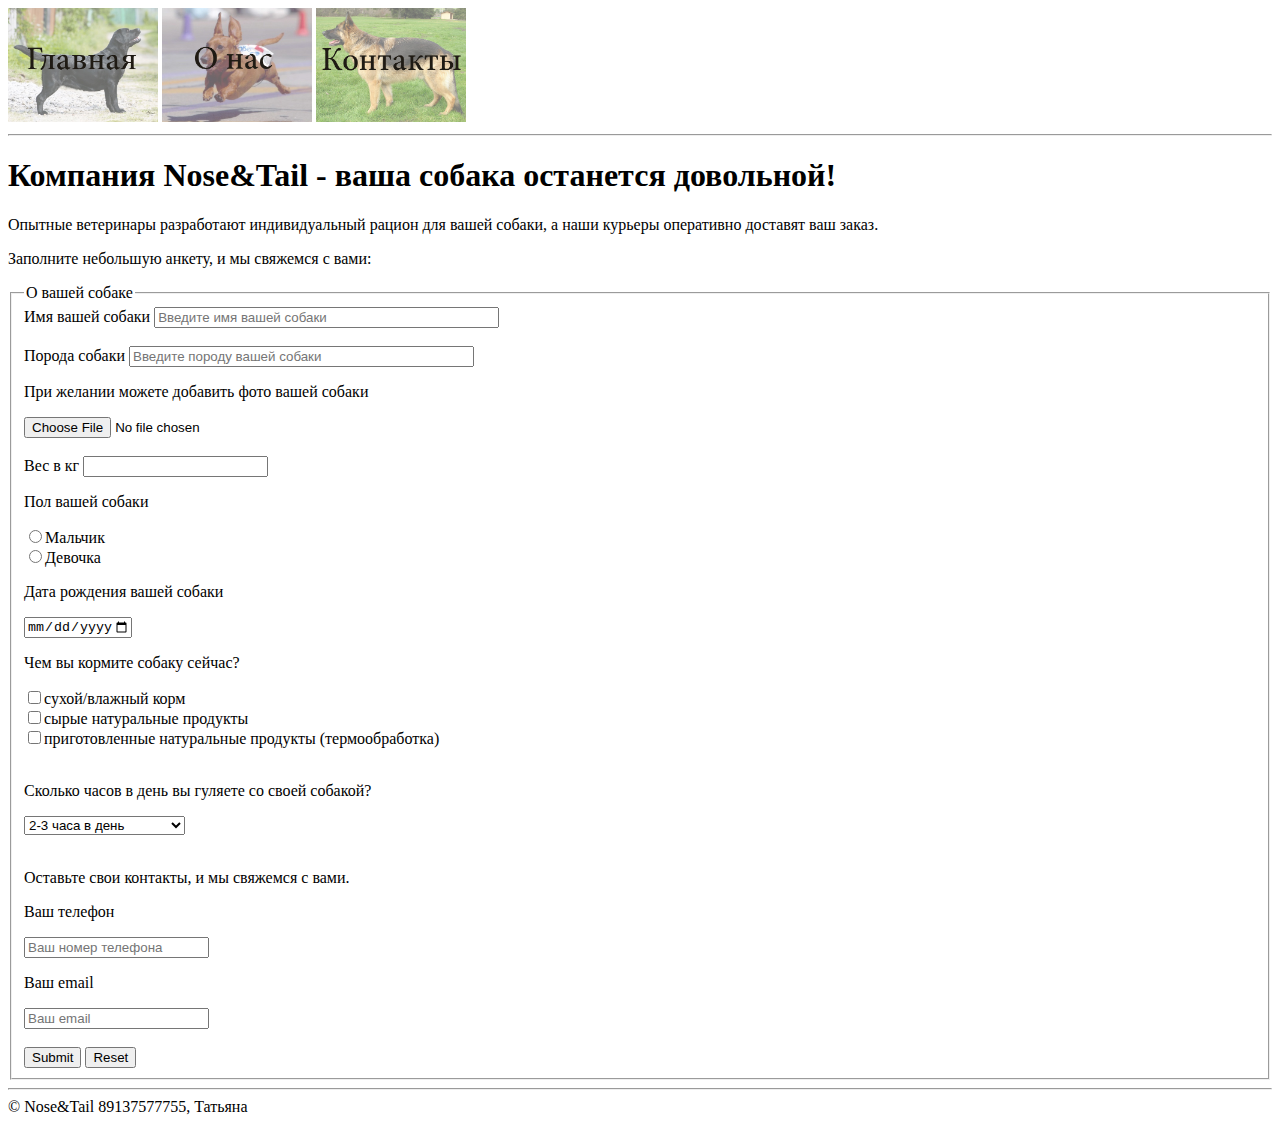
==== index.html @ 1930c11f "init" ====
<!DOCTYPE html>
<html lang="ru">
<head>
    <meta charset="utf-8">
    <title>Главная</title>
</head>
<body>
    
    <header>
        <a href="#"><img src="images/Labrador.jpg" width="150" alt="labrador"></a>
        <a href="pages/about.html"><img src="images/Dachshund.jpg" width="150" alt="dachshund"></a>
        <a href="pages/contacts.html" title="свяжитесь с
нами"><img src="images/German_Shepherd.jpg" width="150" alt="german shepherd"></a>
<hr>
    </header>

    <main>
    <!--Текст-->  
    <h1>Компания Nose&amp;Tail - ваша собака останется довольной!</h1>

    <p>Опытные ветеринары разработают индивидуальный рацион для вашей собаки, а наши курьеры оперативно доставят ваш заказ.</p>
   
    <p>Заполните небольшую анкету, и мы свяжемся с вами:</p>
    <!--Интерактивная форма-->  
    <form>
    <fieldset>
    <legend>О вашей собаке</legend>

    <!--Текстовые поля для имени и породы-->  
    Имя вашей собаки <input type="text" name="nickname" placeholder="Введите имя вашей собаки" size="40">
    <br>
    <br>
    Порода собаки <input type="text" name="breed" placeholder="Введите породу вашей собаки" size="40">
    <br>
    
    <!--Фото-->  
    <p>При желании можете добавить фото вашей собаки</p>
    <input type="file" name="photo">
    <br>
    
    <!--Чиловое поле для веса-->  
    <br>
    Вес в кг <input type="number" name="weight" placeholder="" required="required">
    
   <!--Пол, переключатель-->  
    <p>Пол вашей собаки</p>
    <input type="radio" name="sex" value="auto" id="boy"><label for="boy">Мальчик</label><br>
    <input type="radio" name="sex" value="auto" id="girl"><label for="girl">Девочка</label><br>
    
    <!--Дата рождения-->  
    <p>Дата рождения вашей собаки</p>
    <input type="date" name="birthday" min="2000-06-17" max="2022-06-17">

    <!--Тип корма, флажки-->  
    <br>
    <p>Чем вы кормите собаку сейчас?</p>
    <input type="checkbox" name="type1">сухой/влажный корм<br>
    <input type="checkbox" name="type2">сырые натуральные продукты<br>
    <input type="checkbox" name="type3">приготовленные натуральные продукты (термообработка)<br>
    <br>

    <!--Активность, раскрывающийся список--> 
    <p>Сколько часов в день вы гуляете со своей собакой?</p>
    <select name="activity">
        <option>Меньше 1 часа в день</option>
        <option selected>2-3 часа в день</option>
        <option>Более 3 часов в день</option>
    </select>
    <br>

    <!--Текстовые поля, телефон и емейл--> 
    <br>
    <p>Оставьте свои контакты, и мы свяжемся с вами.</p>
    <p>Ваш телефон</p>
    
    <input type="tel" name="phone" placeholder="Ваш номер телефона">
   
    <p>Ваш email</p>
    <input type="email" name="mail" placeholder="Ваш email">
    <br>

    <!--Кнопки "отправить" и "сбросить"--> 
    <br>
    <input type="submit" name="submit">
    <input type="reset" name="reset">
    
    </fieldset>
    </form>
    
  
       
    </main>
    <footer>


        
      <!--CC BY-SA 3.0 -->  
        
        <hr>
        <span>&copy;&nbsp;Nose&amp;Tail</span>
        89137577755, Татьяна
    </footer>
</body>
</html>
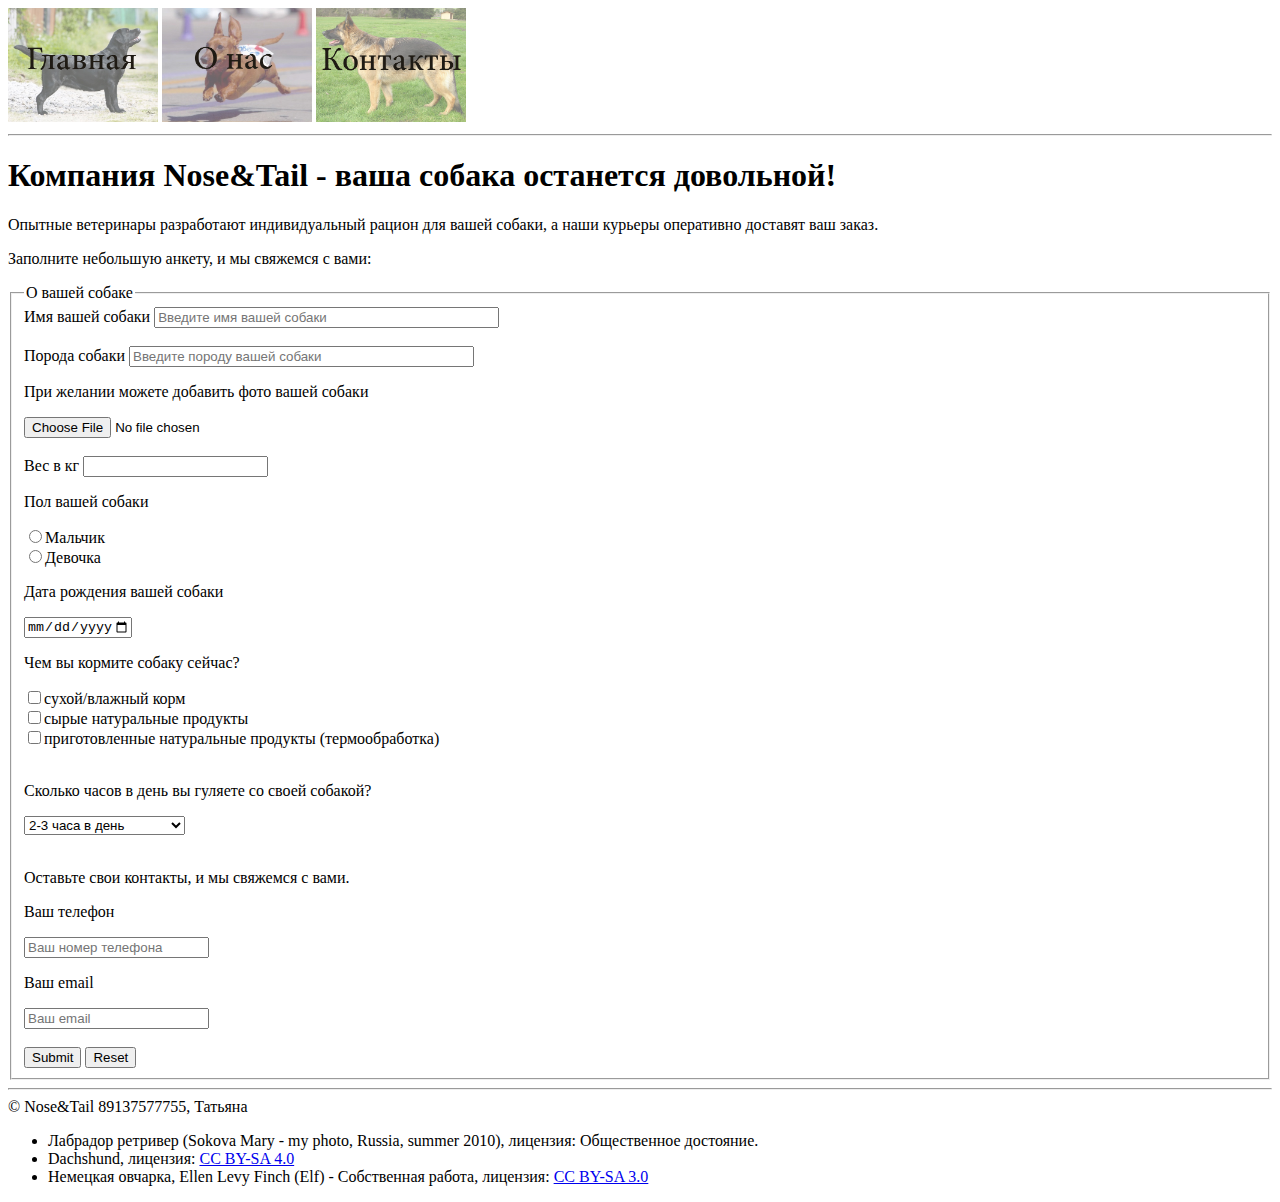
==== commit 908a9826: "add validator W3C results" ====
--- a/index.html
+++ b/index.html
@@ -1,9 +1,11 @@
 <!DOCTYPE html>
 <html lang="ru">
+
 <head>
     <meta charset="utf-8">
     <title>Главная</title>
 </head>
+
 <body>
     
     <header>
@@ -21,7 +23,8 @@
     <p>Опытные ветеринары разработают индивидуальный рацион для вашей собаки, а наши курьеры оперативно доставят ваш заказ.</p>
    
     <p>Заполните небольшую анкету, и мы свяжемся с вами:</p>
-    <!--Интерактивная форма-->  
+    
+    <!--Интерактивная форма-->     
     <form>
     <fieldset>
     <legend>О вашей собаке</legend>
@@ -71,8 +74,7 @@
     <!--Текстовые поля, телефон и емейл--> 
     <br>
     <p>Оставьте свои контакты, и мы свяжемся с вами.</p>
-    <p>Ваш телефон</p>
-    
+    <p>Ваш телефон</p>    
     <input type="tel" name="phone" placeholder="Ваш номер телефона">
    
     <p>Ваш email</p>
@@ -86,19 +88,21 @@
     
     </fieldset>
     </form>
-    
-  
-       
+        
     </main>
     <footer>
 
-
-        
-      <!--CC BY-SA 3.0 -->  
-        
+       
         <hr>
         <span>&copy;&nbsp;Nose&amp;Tail</span>
         89137577755, Татьяна
+        <br>
+        <ul>
+        <li>Лабрадор ретривер (Sokova Mary - my photo, Russia, summer 2010), лицензия: Общественное достояние.</li>
+        <li>Dachshund, лицензия: <a href="https://creativecommons.org/licenses/by-sa/4.0">CC BY-SA 4.0</a> </li>
+        <li>Немецкая овчарка, Ellen Levy Finch (Elf) - Собственная работа, лицензия: 
+            <a href="https://creativecommons.org/licenses/by-sa/3.0/">CC BY-SA 3.0</a> </li>
+        </ul>
     </footer>
 </body>
 </html>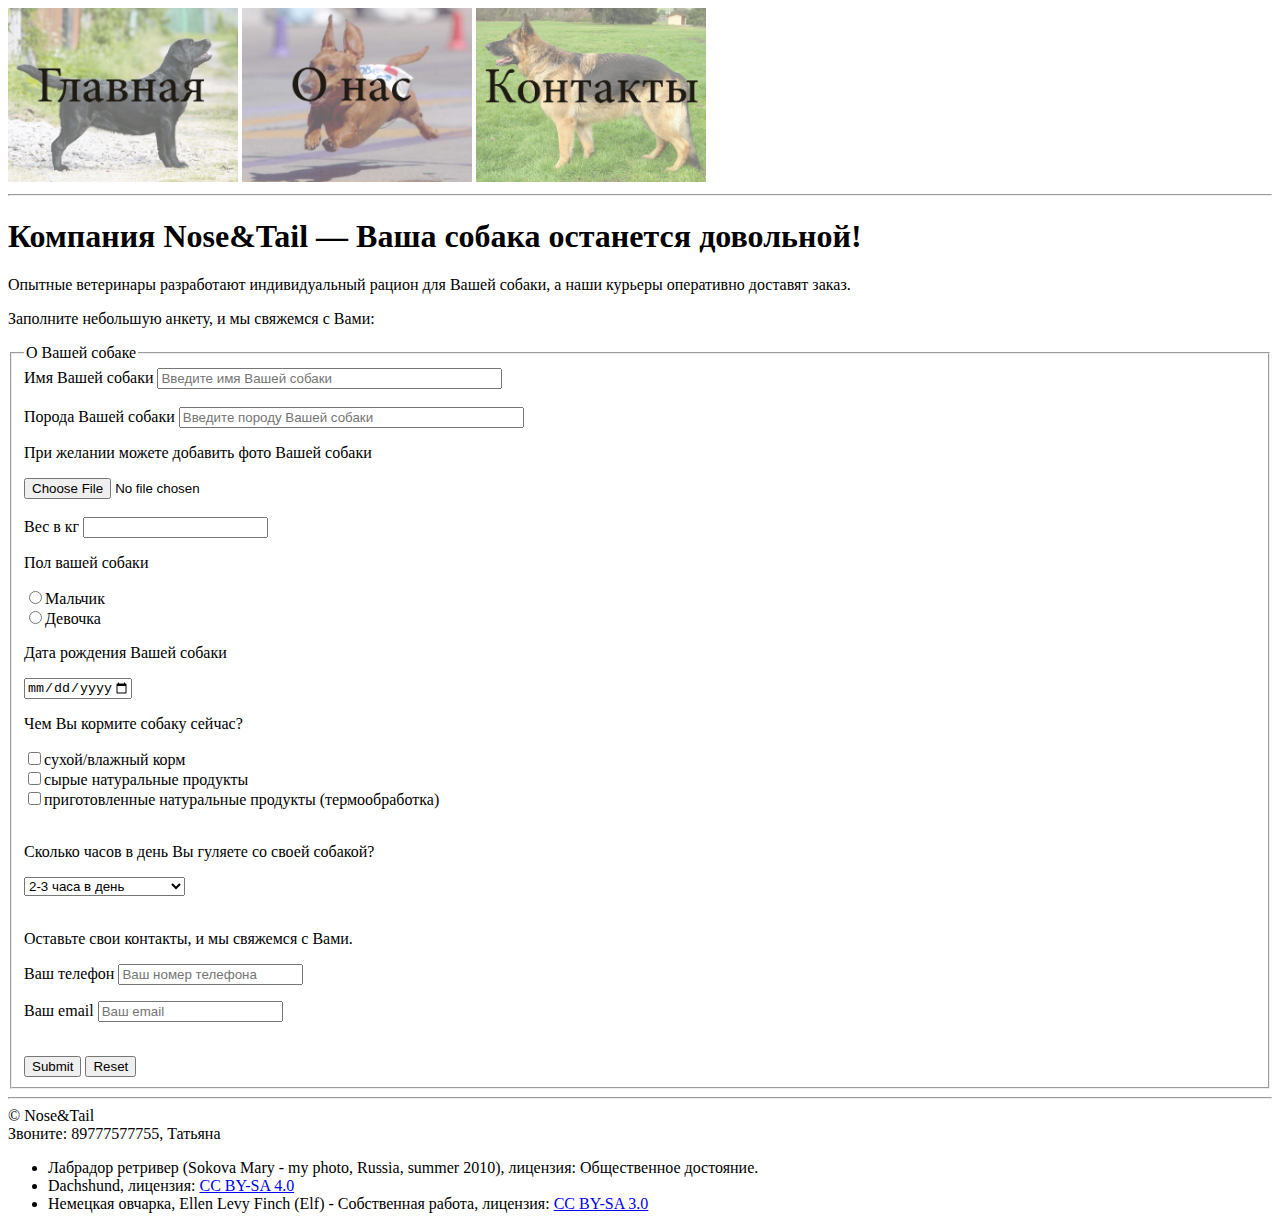
==== commit 5203dc16: "fix style small corrections" ====
--- a/index.html
+++ b/index.html
@@ -9,61 +9,64 @@
 <body>
     
     <header>
-        <a href="#"><img src="images/Labrador.jpg" width="150" alt="labrador"></a>
-        <a href="pages/about.html"><img src="images/Dachshund.jpg" width="150" alt="dachshund"></a>
+        <a href="#"><img src="images/Labrador.jpg" width="230" alt="labrador"></a>
+        <a href="pages/about.html"><img src="images/Dachshund.jpg" width="230" alt="dachshund"></a>
         <a href="pages/contacts.html" title="свяжитесь с
-нами"><img src="images/German_Shepherd.jpg" width="150" alt="german shepherd"></a>
+нами"><img src="images/German_Shepherd.jpg" width="230" alt="german shepherd"></a>
 <hr>
     </header>
 
     <main>
     <!--Текст-->  
-    <h1>Компания Nose&amp;Tail - ваша собака останется довольной!</h1>
+    <h1>Компания Nose&amp;Tail &mdash; Ваша собака останется довольной!</h1>
 
-    <p>Опытные ветеринары разработают индивидуальный рацион для вашей собаки, а наши курьеры оперативно доставят ваш заказ.</p>
+    <p>Опытные ветеринары разработают индивидуальный рацион для Вашей собаки, а наши курьеры оперативно доставят заказ.</p>
    
-    <p>Заполните небольшую анкету, и мы свяжемся с вами:</p>
+    <p>Заполните небольшую анкету, и мы свяжемся с Вами:</p>
     
     <!--Интерактивная форма-->     
     <form>
     <fieldset>
-    <legend>О вашей собаке</legend>
+    <legend>О Вашей собаке</legend>
 
     <!--Текстовые поля для имени и породы-->  
-    Имя вашей собаки <input type="text" name="nickname" placeholder="Введите имя вашей собаки" size="40">
+    <label for="nickname">Имя Вашей собаки</label>
+    <input type="text" id="nickname" placeholder="Введите имя Вашей собаки" size="40" required="required">
     <br>
     <br>
-    Порода собаки <input type="text" name="breed" placeholder="Введите породу вашей собаки" size="40">
+    <label for="breed">Порода Вашей собаки</label>
+    <input type="text" id="breed" placeholder="Введите породу Вашей собаки" size="40" required="required">
     <br>
     
     <!--Фото-->  
-    <p>При желании можете добавить фото вашей собаки</p>
+    <p>При желании можете добавить фото Вашей собаки</p>
     <input type="file" name="photo">
     <br>
     
     <!--Чиловое поле для веса-->  
     <br>
-    Вес в кг <input type="number" name="weight" placeholder="" required="required">
+    <label for="weight">Вес в кг</label>
+    <input type="number" id="weight" min="0.1" step="0.1" required="required">
     
    <!--Пол, переключатель-->  
     <p>Пол вашей собаки</p>
-    <input type="radio" name="sex" value="auto" id="boy"><label for="boy">Мальчик</label><br>
-    <input type="radio" name="sex" value="auto" id="girl"><label for="girl">Девочка</label><br>
+    <input type="radio" name="sex" value="auto" id="boy" required="required"><label for="boy">Мальчик</label><br>
+    <input type="radio" name="sex" value="auto" id="girl" required="required"><label for="girl">Девочка</label><br>
     
     <!--Дата рождения-->  
-    <p>Дата рождения вашей собаки</p>
-    <input type="date" name="birthday" min="2000-06-17" max="2022-06-17">
+    <p>Дата рождения Вашей собаки</p>
+    <input type="date" name="birthday" min="2000-06-17" max="2022-06-20" required="required">
 
     <!--Тип корма, флажки-->  
     <br>
-    <p>Чем вы кормите собаку сейчас?</p>
-    <input type="checkbox" name="type1">сухой/влажный корм<br>
-    <input type="checkbox" name="type2">сырые натуральные продукты<br>
-    <input type="checkbox" name="type3">приготовленные натуральные продукты (термообработка)<br>
+    <p>Чем Вы кормите собаку сейчас?</p>
+    <input type="checkbox" name="food">сухой/влажный корм<br>
+    <input type="checkbox" name="food">сырые натуральные продукты<br>
+    <input type="checkbox" name="food">приготовленные натуральные продукты (термообработка)<br>
     <br>
 
     <!--Активность, раскрывающийся список--> 
-    <p>Сколько часов в день вы гуляете со своей собакой?</p>
+    <p>Сколько часов в день Вы гуляете со своей собакой?</p>
     <select name="activity">
         <option>Меньше 1 часа в день</option>
         <option selected>2-3 часа в день</option>
@@ -73,13 +76,12 @@
 
     <!--Текстовые поля, телефон и емейл--> 
     <br>
-    <p>Оставьте свои контакты, и мы свяжемся с вами.</p>
-    <p>Ваш телефон</p>    
-    <input type="tel" name="phone" placeholder="Ваш номер телефона">
+    <p>Оставьте свои контакты, и мы свяжемся с Вами.</p>
+    <p><label for="phone">Ваш телефон</label>
+    <input type="tel" id="phone" placeholder="Ваш номер телефона" required="required"></p>    
+    <p><label for="mail">Ваш email</label>
+    <input type="email" id="mail" placeholder="Ваш email" required="required"></p>
    
-    <p>Ваш email</p>
-    <input type="email" name="mail" placeholder="Ваш email">
-    <br>
 
     <!--Кнопки "отправить" и "сбросить"--> 
     <br>
@@ -91,12 +93,12 @@
         
     </main>
     <footer>
-
-       
         <hr>
-        <span>&copy;&nbsp;Nose&amp;Tail</span>
-        89137577755, Татьяна
+        <span>&copy;&nbsp;Nose&amp;Tail</span><!--Копирайт--> 
         <br>
+        <span>Звоните: 89777577755, Татьяна</span>
+        <br>
+        <!--Лицензии на изображения-->
         <ul>
         <li>Лабрадор ретривер (Sokova Mary - my photo, Russia, summer 2010), лицензия: Общественное достояние.</li>
         <li>Dachshund, лицензия: <a href="https://creativecommons.org/licenses/by-sa/4.0">CC BY-SA 4.0</a> </li>
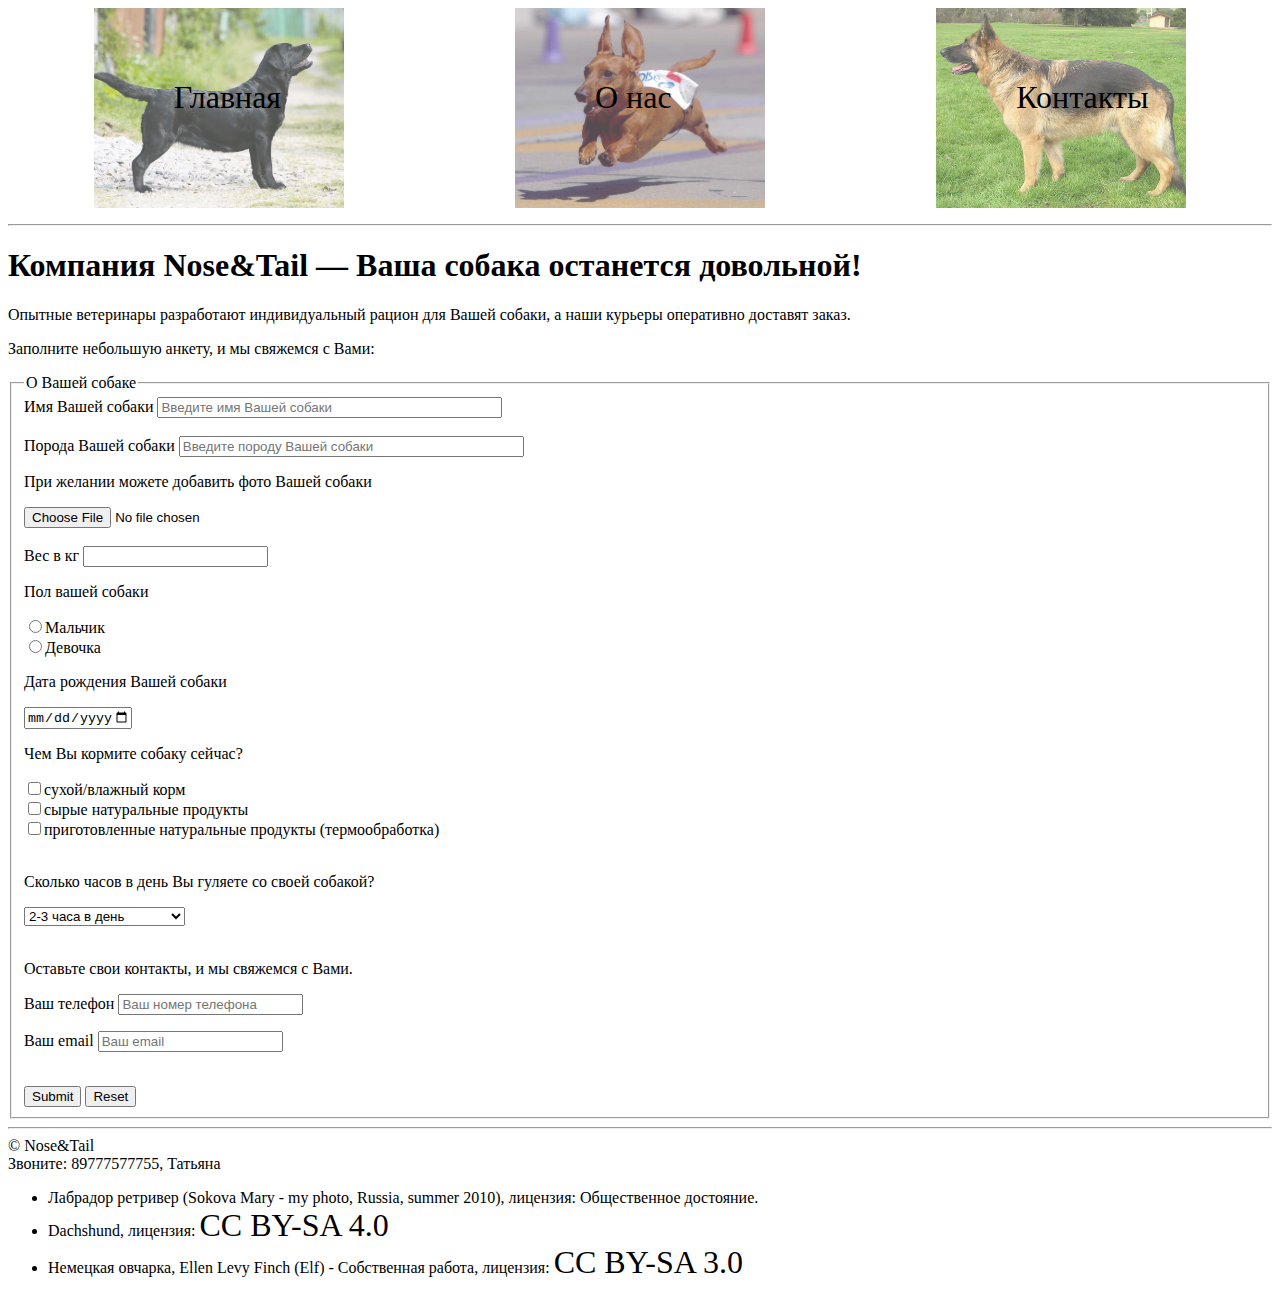
==== commit 11d7f833: "added css styles" ====
--- a/index.html
+++ b/index.html
@@ -4,15 +4,28 @@
 <head>
     <meta charset="utf-8">
     <title>Главная</title>
+    <link rel="stylesheet" type="text/css" href="style.css">
 </head>
 
 <body>
     
     <header>
-        <a href="#"><img src="images/Labrador.jpg" width="230" alt="labrador"></a>
-        <a href="pages/about.html"><img src="images/Dachshund.jpg" width="230" alt="dachshund"></a>
+        <div id="container">
+        <div class="image">
+        <a href="#"><img src="images/Labrador1.jpg" width="230" alt="labrador"></a>
+        <div class="text"><a href="#">Главная</a></div>
+    </div>
+    <div class="image">
+        <a href="pages/about.html"><img src="images/Dachshund1.jpg" width="230" alt="dachshund"></a>
+        <div class="text"><a href="pages/about.html">О нас</a></div>
+    </div>
+    <div class="image">
         <a href="pages/contacts.html" title="свяжитесь с
-нами"><img src="images/German_Shepherd.jpg" width="230" alt="german shepherd"></a>
+нами"><img src="images/German_Shepherd1.jpg" width="230" alt="german shepherd"></a>
+<div class="text"><a href="pages/contacts.html" title="свяжитесь с
+    нами">Контакты</a></div>
+</div>
+</div>
 <hr>
     </header>
 
--- a/style.css
+++ b/style.css
@@ -0,0 +1,31 @@
+#container {
+  display: flex;
+  flex-direction: row;
+  align-items: center;
+  justify-content: space-around;
+}
+
+.image {
+    position: relative;
+    font-size: 25px;    
+}
+
+.text {
+    position: absolute;
+    bottom: 100px;
+    left: 80px;
+}
+
+img {
+    min-height: 200px;
+    min-width: 250px;
+    object-fit: cover;
+    opacity: 70%;   
+
+}
+
+a{
+    text-decoration: none;
+    color:black;
+    font-size: 32px;
+}